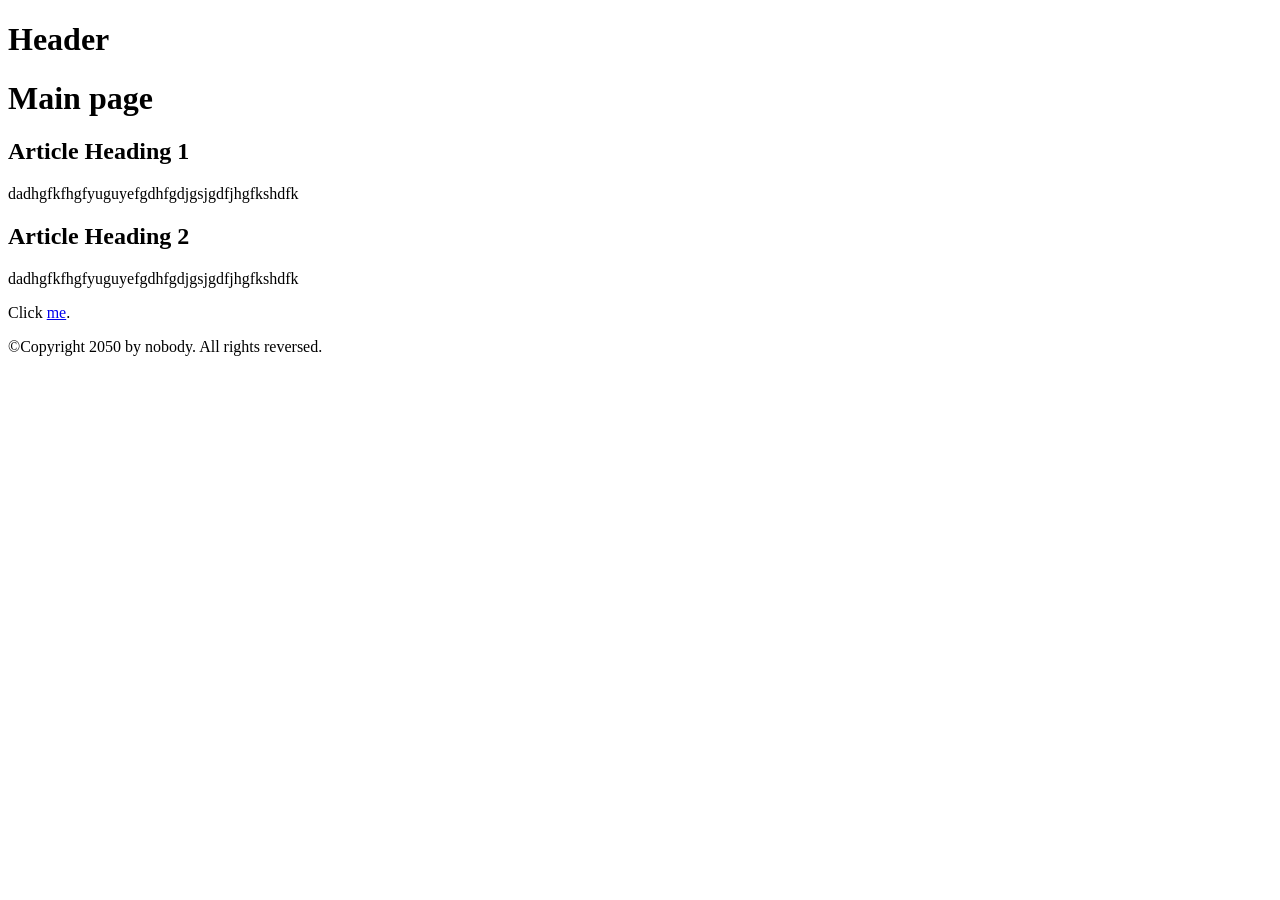
==== 90s Website/index.html @ 339ad65d "Added 4/3 class work" ====
<!DOCTYPE html>
<html lang="en">

<head>
    <meta charset="UTF-8">
    <meta name="viewport" content="width=device-width, initial-scale=1.0">
    <title>Document</title>
</head>

<body>

</body>

</html>

<main>
    <header>
      <h1>Header</h1>
    </header>
    
    <h1>Main page</h1>

    <h2>Article Heading 1</h2>

    <p>dadhgfkfhgfyuguyefgdhfgdjgsjgdfjhgfkshdfk</p>

    <h2>Article Heading 2</h2>

    <p>dadhgfkfhgfyuguyefgdhfgdjgsjgdfjhgfkshdfk</p>

    <p>
        Click
        <a href="about.html">me</a>.
    </p>

    <footer>
      <p>©Copyright 2050 by nobody. All rights reversed.</p>
    </footer>
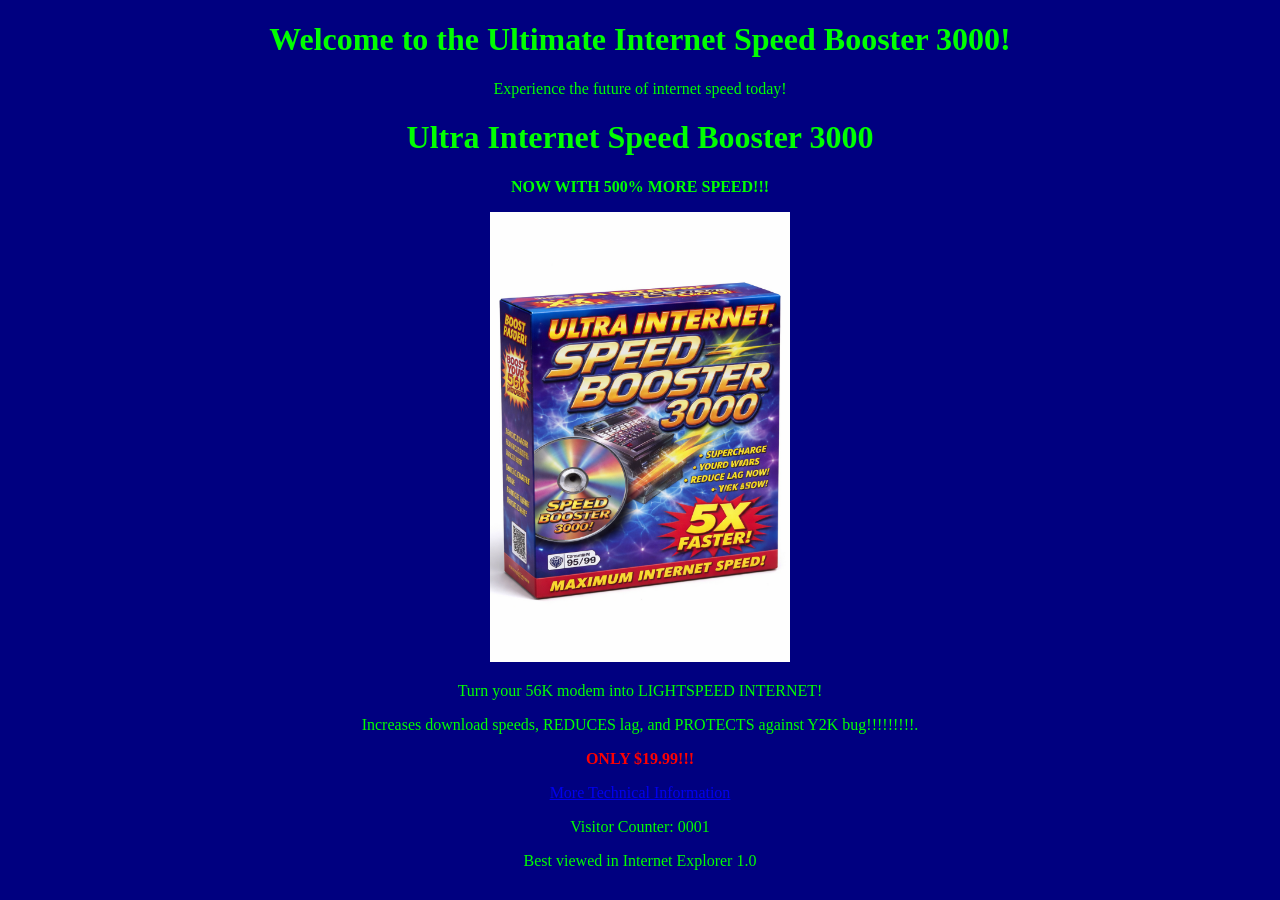
==== commit 4f5b4d0a: "added theme, backround color, image, and form" ====
--- a/90s Website/index.html
+++ b/90s Website/index.html
@@ -2,37 +2,49 @@
 <html lang="en">
 
 <head>
-    <meta charset="UTF-8">
-    <meta name="viewport" content="width=device-width, initial-scale=1.0">
-    <title>Document</title>
+<meta charset="UTF-8">
+<meta name="viewport" content="width=device-width, initial-scale=1.0">
+<title>Ultimate Internet Speed Booster 3000</title>
 </head>
+<center>
+<body bgcolor="navy" text="lime">
 
-<body>
+  
+    <h1>Welcome to the Ultimate Internet Speed Booster 3000!</h1>
+    <p>Experience the future of internet speed today!</p>
+  
+
+<header>
+  <h1>Ultra Internet Speed Booster 3000</h1>
+  <p><strong>NOW WITH 500% MORE SPEED!!!</strong></p>
+</header>
+
+<main>
+  <section>
+    <img src="Image.png.png"
+         alt="Ultra Internet Speed Booster 3000"
+         width="300">
+
+    <p>Turn your 56K modem into LIGHTSPEED INTERNET!</p>
+
+    <p>
+      Increases download speeds, REDUCES lag,
+      and PROTECTS against Y2K bug!!!!!!!!!.
+    </p>
+
+    <p><strong style="color:red;">ONLY $19.99!!!</strong></p>
+  </section>
+
+  <nav>
+    <p><a href="about.html">More Technical Information</a></p>
+  </nav>
+</main>
+
+<footer>
+  <p>Visitor Counter: 0001</p>
+  <p>Best viewed in Internet Explorer 1.0</p>
+</footer>
+</center>
 
 </body>
-
-</html>
-
-<main>
-    <header>
-      <h1>Header</h1>
-    </header>
-    
-    <h1>Main page</h1>
-
-    <h2>Article Heading 1</h2>
-
-    <p>dadhgfkfhgfyuguyefgdhfgdjgsjgdfjhgfkshdfk</p>
-
-    <h2>Article Heading 2</h2>
-
-    <p>dadhgfkfhgfyuguyefgdhfgdjgsjgdfjhgfkshdfk</p>
-
-    <p>
-        Click
-        <a href="about.html">me</a>.
-    </p>
-
-    <footer>
-      <p>©Copyright 2050 by nobody. All rights reversed.</p>
-    </footer>+</html>
